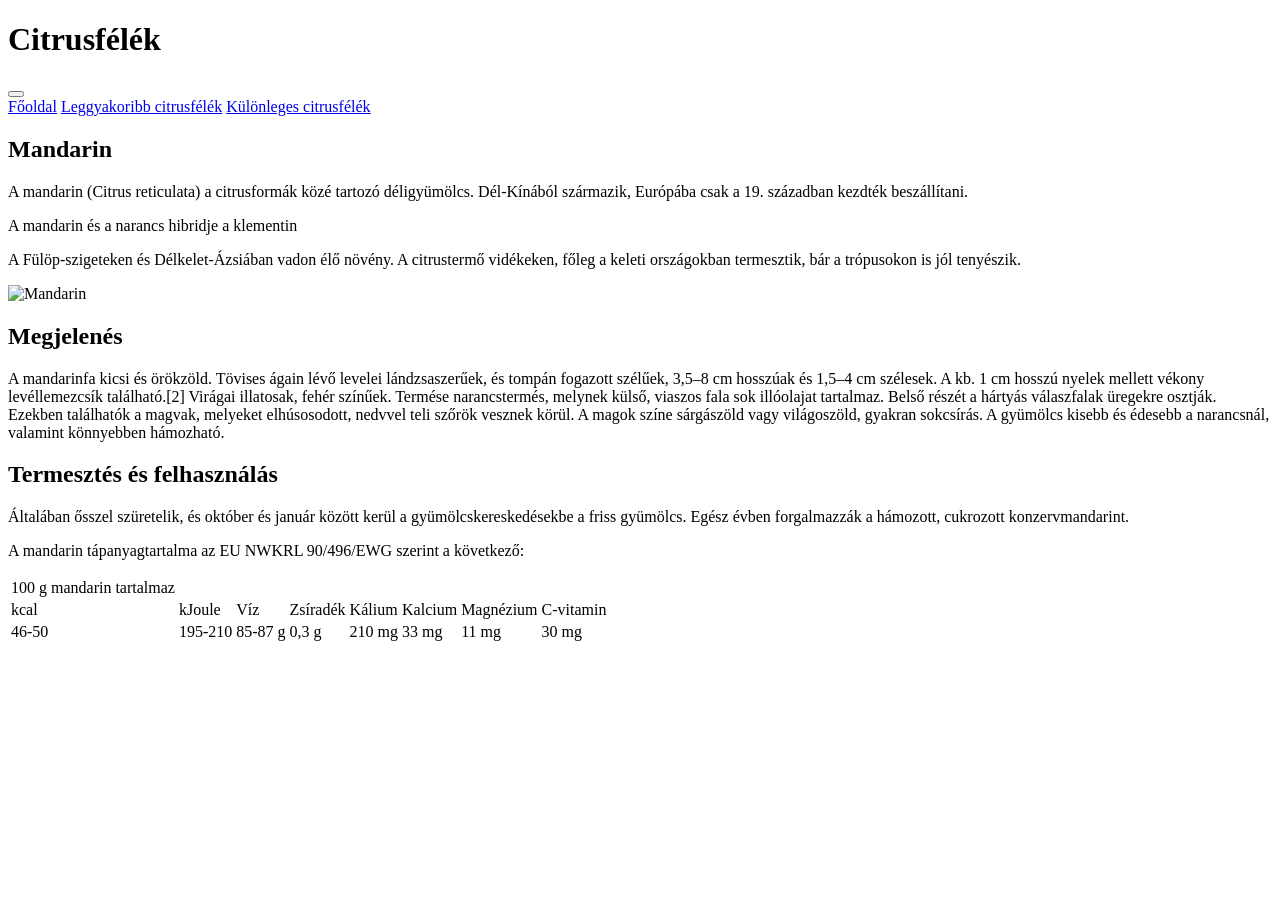
==== forras/forras/mandarin.html @ fdf55b53 "Initial commit" ====
<!DOCTYPE html>
<html>

<head>    
    <meta name="viewport" content="width=device-width, initial-scale=1, shrink-to-fit=no">    
    <link rel="stylesheet" href="bootstrap/css/bootstrap.min.css">    
</head>

<body>
    <header class="container">
        <div class="row">
            <div class="col-12">
                <h1 class="d-none d-sm-block">Citrusfélék</h1>
            </div>
        </div>
    </header>
    <nav class="container navbar navbar-expand-lg navbar-light ">
        <button class="navbar-toggler ml-auto" type="button" data-toggle="collapse" data-target="#navbarNavAltMarkup"
            aria-controls="navbarNavAltMarkup" aria-expanded="false" aria-label="Toggle navigation">
            <span class="navbar-toggler-icon"></span>
        </button>
        <div class="collapse navbar-collapse" id="navbarNavAltMarkup">
            <div class="navbar-nav">
                <a class="nav-link" href="index.html">Főoldal</a>
                <a class="nav-link" href="index.html#leggyakoribb">Leggyakoribb citrusfélék</a>
                <a class="nav-link" href="index.html#kulonleges">Különleges citrusfélék</a>                
            </div>
        </div>
    </nav>
    <main class="container ">
        <article class="row">
            <div class="col-md-7">
                <h2>Mandarin</h2>
                <p>A mandarin (Citrus reticulata) a citrusformák közé tartozó déligyümölcs.
                    Dél-Kínából származik, Európába csak a 19. században kezdték beszállítani.</p>
                <p>A mandarin és a narancs hibridje a klementin</p>
                <p>A Fülöp-szigeteken és Délkelet-Ázsiában vadon élő növény. A citrustermő vidékeken, főleg a keleti
                    országokban termesztik, bár a trópusokon is jól tenyészik.</p>

            </div>
            <div class="col-md-5">
                <img src="img/mandarin2.jpg" class="w-75 mt-3 mx-auto d-block" alt="Mandarin">
            </div>
            <div class="col-12 col-xl-4">
                <h2>Megjelenés</h2>
                <p>A mandarinfa kicsi és örökzöld. Tövises ágain lévő levelei lándzsaszerűek, és tompán fogazott
                    szélűek, 3,5–8 cm hosszúak és 1,5–4 cm szélesek. A kb. 1 cm hosszú nyelek mellett vékony
                    levéllemezcsík található.[2] Virágai illatosak, fehér színűek. Termése narancstermés, melynek külső,
                    viaszos fala sok illóolajat tartalmaz. Belső részét a hártyás válaszfalak üregekre osztják. Ezekben
                    találhatók a magvak, melyeket elhúsosodott, nedvvel teli szőrök vesznek körül. A magok színe
                    sárgászöld vagy világoszöld, gyakran sokcsírás. A gyümölcs kisebb és édesebb a narancsnál, valamint
                    könnyebben hámozható. </p>
            </div>
            <div class="col-12 col-xl-8">
                <h2>Termesztés és felhasználás</h2>
                <p>
                    Általában ősszel szüretelik, és október és január között kerül a gyümölcskereskedésekbe a friss
                    gyümölcs. Egész évben forgalmazzák a hámozott, cukrozott konzervmandarint.</p>

                <p class="d-none d-md-block"> A mandarin tápanyagtartalma az EU NWKRL 90/496/EWG szerint a következő:
                </p>
                <table class="d-none d-md-table">
                    <thead>
                        <tr class="bg-light">
                            <td>100 g mandarin tartalmaz</td>
                            <td></td>
                            <td></td>
                            <td></td>
                            <td></td>
                            <td></td>
                            <td></td>
                            <td></td>
                        </tr>
                        <tr>
                            <td>kcal</td>
                            <td>kJoule</td>
                            <td>Víz</td>
                            <td>Zsíradék</td>
                            <td>Kálium</td>
                            <td>Kalcium</td>
                            <td>Magnézium</td>
                            <td>C-vitamin</td>
                        </tr>
                    </thead>
                    <tbody>
                        <tr>
                            <td>46-50</td>
                            <td>195-210</td>
                            <td>85-87 g</td>
                            <td>0,3 g</td>
                            <td>210 mg</td>
                            <td>33 mg</td>
                            <td>11 mg</td>
                            <td>30 mg</td>
                        </tr>
                    </tbody>
                </table>
            </div>
        </article>
    </main>
    <script src="bootstrap/js/jquery-3.5.1.min.js"></script>
    <script src="bootstrap/js/bootstrap.min.js"></script>
</body>

</html>
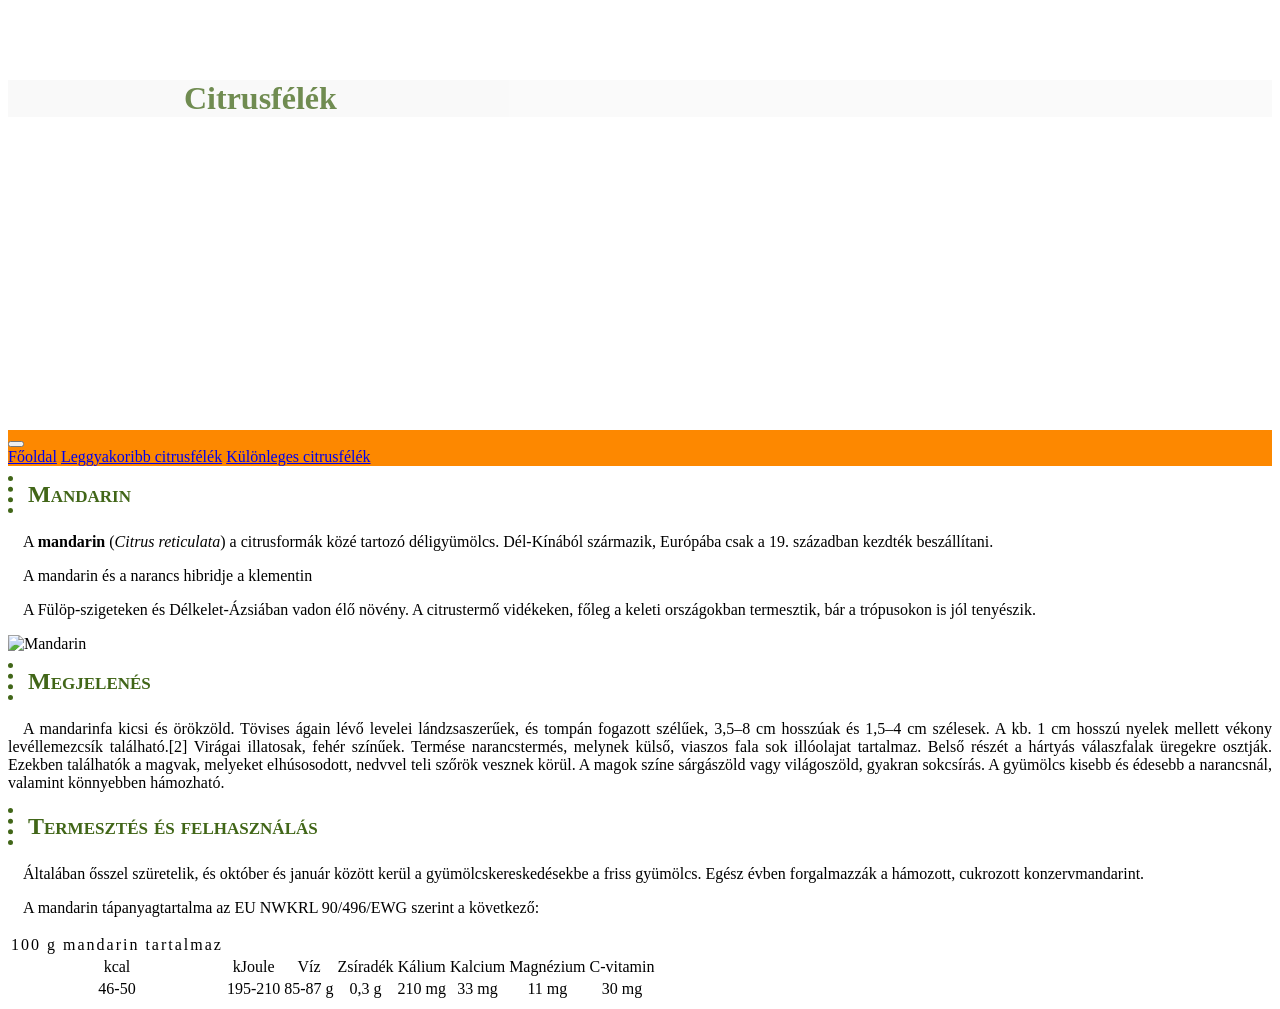
==== commit dd4fe355: "asd" ====
--- a/forras/forras/mandarin.html
+++ b/forras/forras/mandarin.html
@@ -1,9 +1,12 @@
 <!DOCTYPE html>
-<html>
+<html lang="hu">
 
-<head>    
-    <meta name="viewport" content="width=device-width, initial-scale=1, shrink-to-fit=no">    
-    <link rel="stylesheet" href="bootstrap/css/bootstrap.min.css">    
+<head>
+    <meta charset="UTF-8">     
+    <meta name="viewport" content="width=device-width, initial-scale=1, shrink-to-fit=no"> 
+    <title>Mandarin</title>    
+    <link rel="stylesheet" href="bootstrap/css/bootstrap.min.css"> 
+    <link rel="stylesheet" href="css/style.css">   
 </head>
 
 <body>
@@ -31,7 +34,7 @@
         <article class="row">
             <div class="col-md-7">
                 <h2>Mandarin</h2>
-                <p>A mandarin (Citrus reticulata) a citrusformák közé tartozó déligyümölcs.
+                <p>A <strong>mandarin</strong> (<em>Citrus reticulata</em>) a citrusformák közé tartozó déligyümölcs.
                     Dél-Kínából származik, Európába csak a 19. században kezdték beszállítani.</p>
                 <p>A mandarin és a narancs hibridje a klementin</p>
                 <p>A Fülöp-szigeteken és Délkelet-Ázsiában vadon élő növény. A citrustermő vidékeken, főleg a keleti
--- a/forras/forras/css/style.css
+++ b/forras/forras/css/style.css
@@ -0,0 +1,63 @@
+
+header{    
+    background-position: center center;
+    height: 350px;
+    background-image: url(../img/bg2.jpg);
+}
+
+h1{
+    background-color: rgb(248, 248, 248);
+    margin-top: 80px;
+    padding-left: 11rem; 
+    opacity: 0.75;  
+    font-family: 'Verdana';
+    color: #416618;
+    font-weight: bold;
+    
+}
+
+h2{    
+    margin-top: 10px; 
+    color: #416618;
+    border-left: 5px dotted #416618;
+    font-variant: small-caps;
+    padding: 5px 15px;
+}
+
+h3{    
+    font-weight: bold; 
+    color: #894f3b;    
+    text-align: center;
+    font-size: 1.3rem;
+    letter-spacing: 1px;
+}
+
+ul {
+  padding-left: 0;         
+  list-style-position: outside;
+}
+
+li{
+    list-style-image: url(../img/lemon2.png);
+    float: left;             
+    margin-left: 40px; 
+
+
+}
+
+
+td,th{
+    text-align: center;
+}
+
+thead>tr:first-child{    
+    letter-spacing: 2px;    
+}
+
+.navbar{
+    background-color: #fd8800;
+}
+p {
+    text-align: justify;
+    text-indent: 15px;
+}
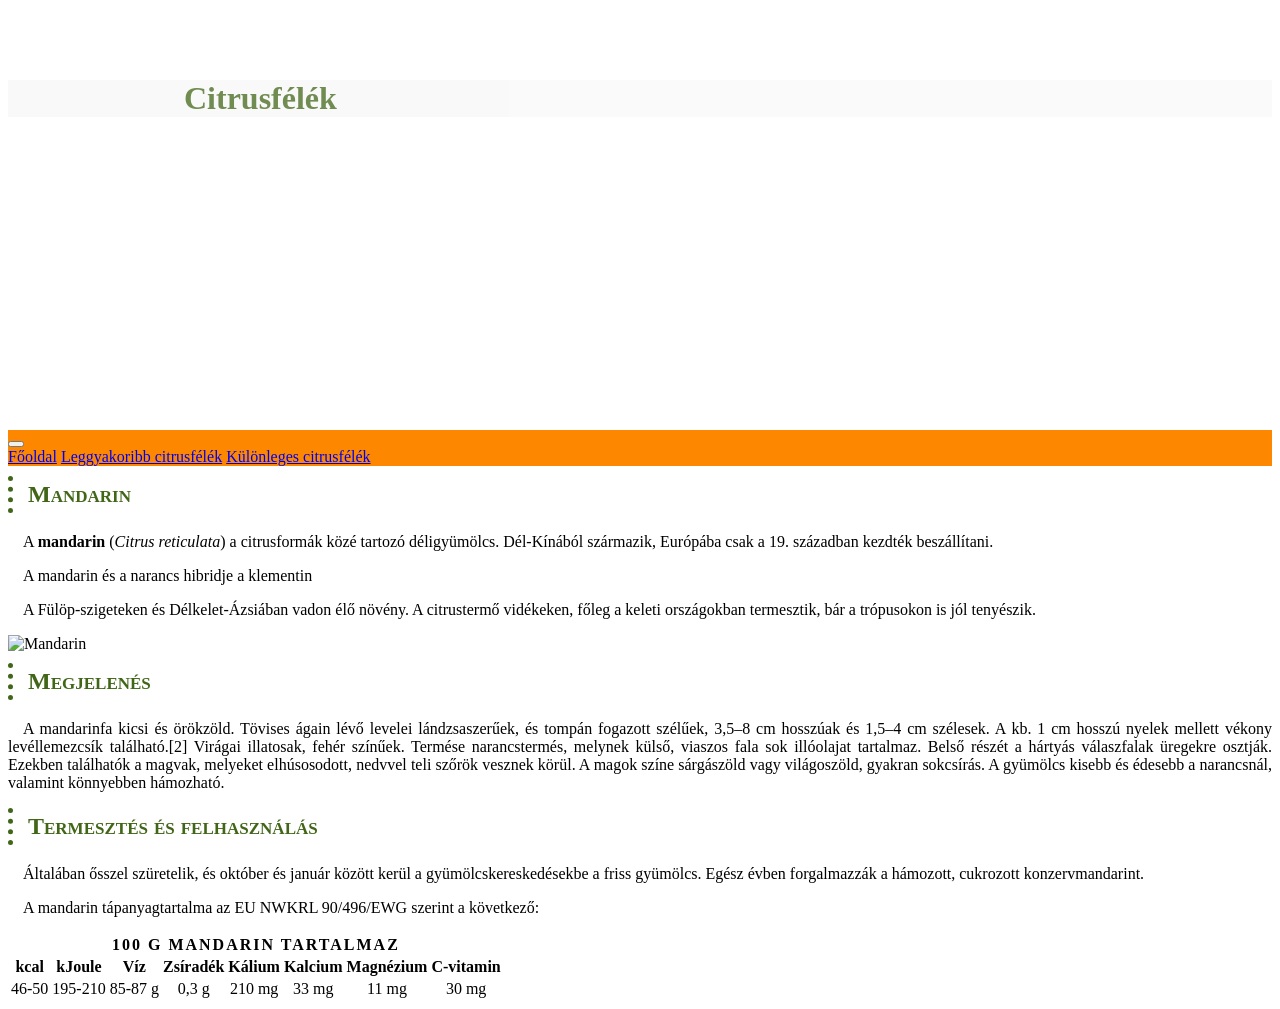
==== commit 3db75d74: "kesz" ====
--- a/forras/forras/mandarin.html
+++ b/forras/forras/mandarin.html
@@ -62,27 +62,20 @@
 
                 <p class="d-none d-md-block"> A mandarin tápanyagtartalma az EU NWKRL 90/496/EWG szerint a következő:
                 </p>
-                <table class="d-none d-md-table">
+                <table class="d-none d-md-table table table-striped">
                     <thead>
                         <tr class="bg-light">
-                            <td>100 g mandarin tartalmaz</td>
-                            <td></td>
-                            <td></td>
-                            <td></td>
-                            <td></td>
-                            <td></td>
-                            <td></td>
-                            <td></td>
+                            <th colspan="8">100 g mandarin tartalmaz</th>
                         </tr>
                         <tr>
-                            <td>kcal</td>
-                            <td>kJoule</td>
-                            <td>Víz</td>
-                            <td>Zsíradék</td>
-                            <td>Kálium</td>
-                            <td>Kalcium</td>
-                            <td>Magnézium</td>
-                            <td>C-vitamin</td>
+                            <th>kcal</th>
+                            <th>kJoule</th>
+                            <th>Víz</th>
+                            <th>Zsíradék</th>
+                            <th>Kálium</th>
+                            <th>Kalcium</th>
+                            <th>Magnézium</th>
+                            <th>C-vitamin</th>
                         </tr>
                     </thead>
                     <tbody>
--- a/forras/forras/css/style.css
+++ b/forras/forras/css/style.css
@@ -51,7 +51,8 @@
 }
 
 thead>tr:first-child{    
-    letter-spacing: 2px;    
+    letter-spacing: 2px;
+    text-transform: uppercase;    
 }
 
 .navbar{
